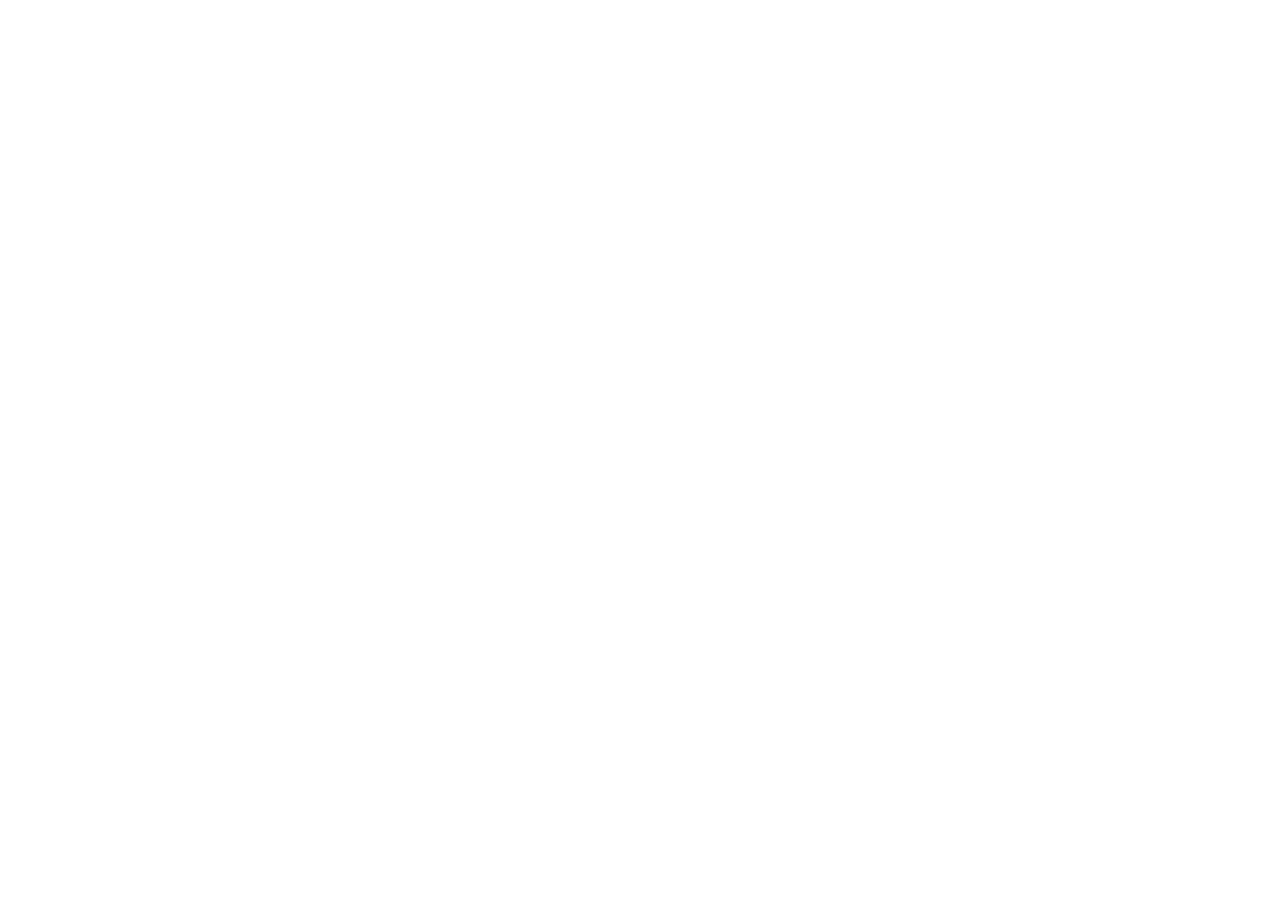
==== src/index.html @ 7f278194 "Initial commit" ====
<!DOCTYPE html>
<html lang="en">
  <head>
    <meta charset="UTF-8" />
    <link rel="icon" type="image/svg+xml" href="/favicon.svg" />
    <meta name="viewport" content="width=device-width, initial-scale=1.0" />
    <title>Vanilla App Template</title>
    <link rel="stylesheet" href="./css/styles.css" />
  </head>
  <body>
    <load src="./partials/header.html" icon-path="img/sprite.svg#logo" />

    <main>
      <!-- Loads the specified .html file -->
      <load src="./partials/vite-promo.html" />
      <load src="./partials/badges.html" />
    </main>

    <load src="./partials/footer.html" />

    <script type="module" src="./main.js"></script>
  </body>
</html>
---- src/css/styles.css ----
/**
  |============================
  | include css partials with
  | default @import url()
  |============================
*/
/* Common styles */
@import url('./reset.css');
@import url('./base.css');
@import url('./container.css');
@import url('./animations.css');

/* Sections style */
@import url('./header.css');
@import url('./vite-promo.css');
@import url('./badges.css');
@import url('./back-link.css');
@import url('./footer.css');
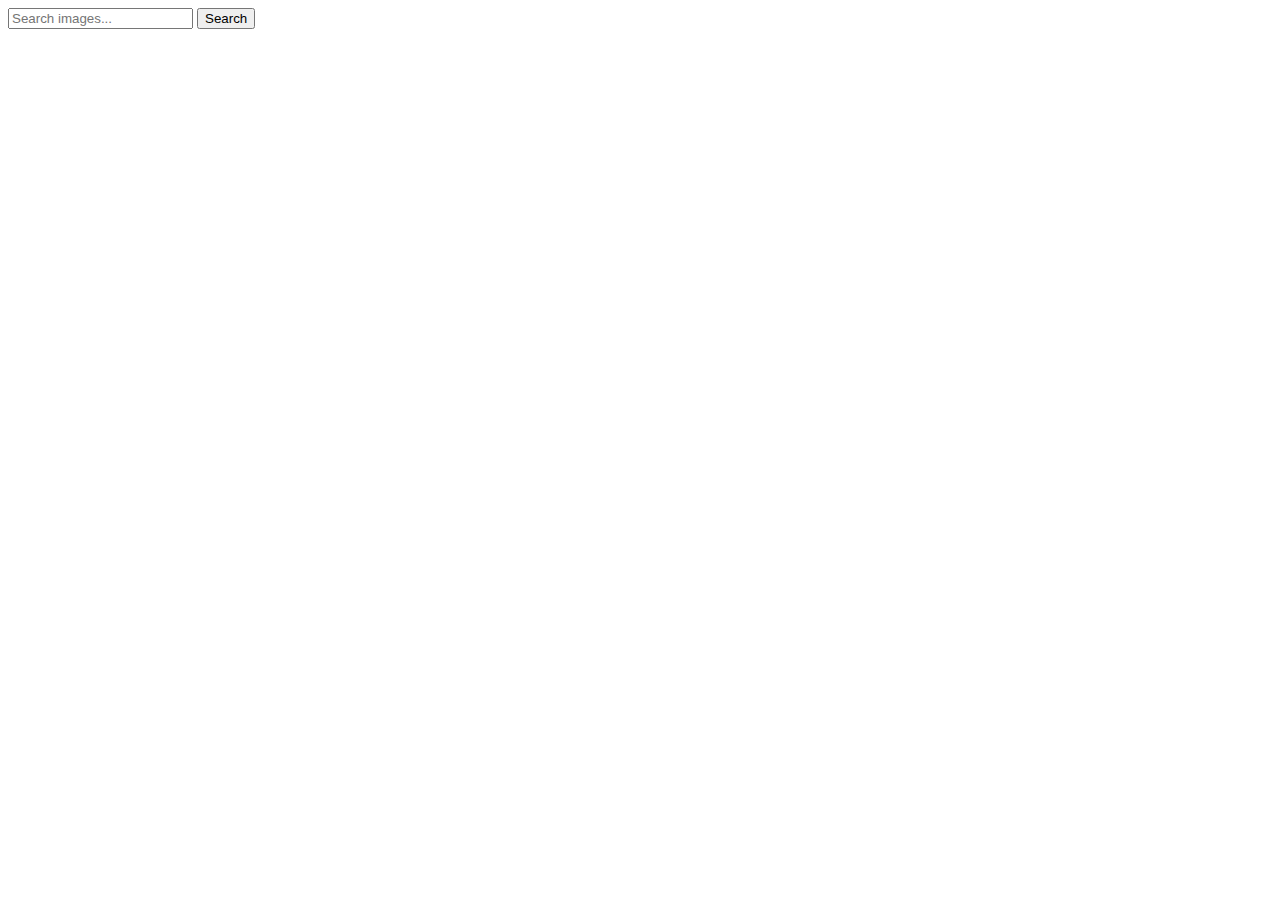
==== commit ffbe1be8: "works" ====
--- a/src/index.html
+++ b/src/index.html
@@ -8,15 +8,17 @@
     <link rel="stylesheet" href="./css/styles.css" />
   </head>
   <body>
-    <load src="./partials/header.html" icon-path="img/sprite.svg#logo" />
-
+    <header>
+      <form id="search-form" class="search-form">
+        <input type="text" name="searchQuery" placeholder="Search images..." />
+        <button type="submit">Search</button>
+      </form>
+    </header>
+    
     <main>
-      <!-- Loads the specified .html file -->
-      <load src="./partials/vite-promo.html" />
-      <load src="./partials/badges.html" />
+      <div class="loader" style="display: none;">Loading...</div>
+      <div class="gallery"></div>
     </main>
-
-    <load src="./partials/footer.html" />
 
     <script type="module" src="./main.js"></script>
   </body>
--- a/src/css/styles.css
+++ b/src/css/styles.css
@@ -6,13 +6,3 @@
 */
 /* Common styles */
 @import url('./reset.css');
-@import url('./base.css');
-@import url('./container.css');
-@import url('./animations.css');
-
-/* Sections style */
-@import url('./header.css');
-@import url('./vite-promo.css');
-@import url('./badges.css');
-@import url('./back-link.css');
-@import url('./footer.css');
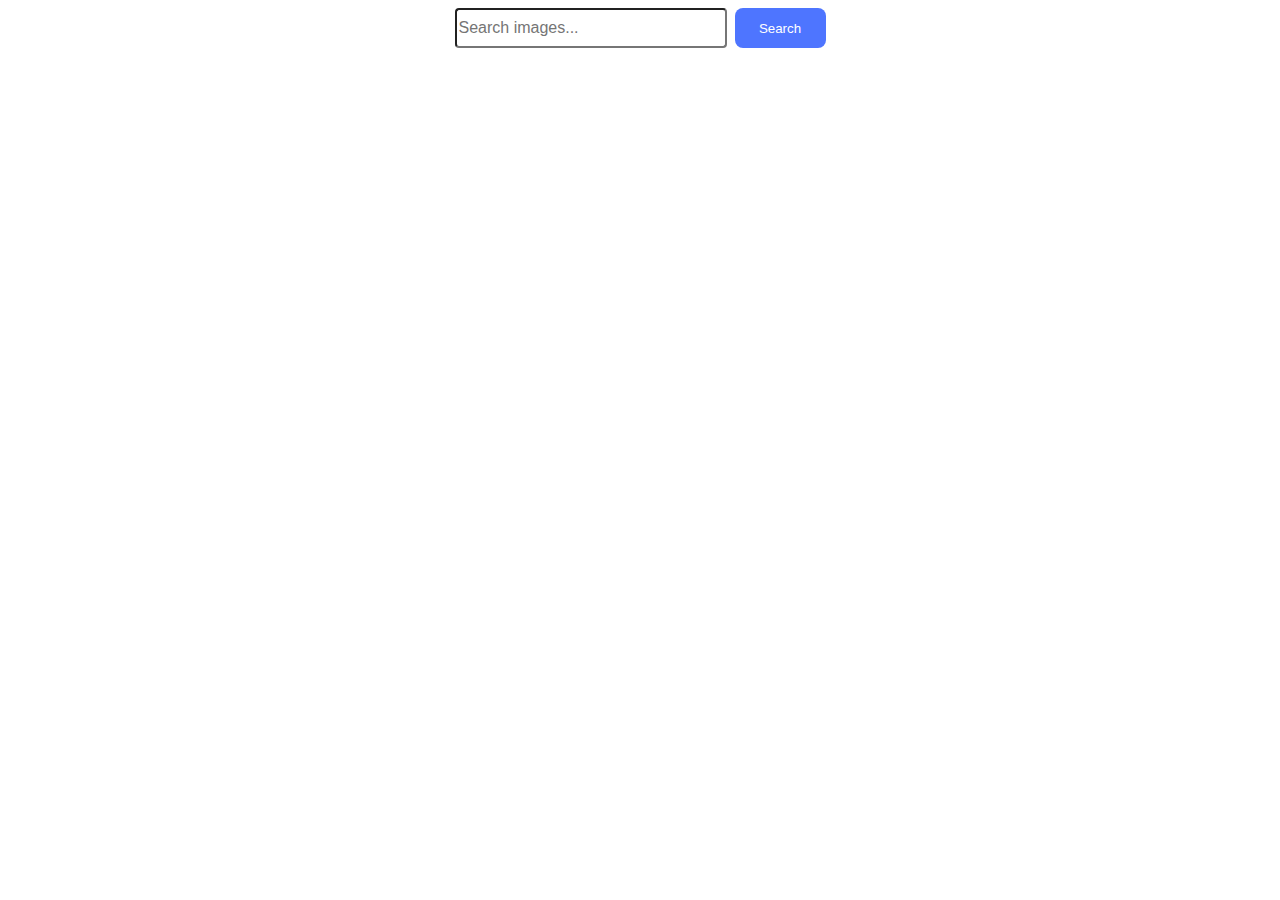
==== commit c9262d4c: "finish i hope" ====
--- a/src/index.html
+++ b/src/index.html
@@ -1,25 +1,28 @@
 <!DOCTYPE html>
 <html lang="en">
-  <head>
-    <meta charset="UTF-8" />
-    <link rel="icon" type="image/svg+xml" href="/favicon.svg" />
-    <meta name="viewport" content="width=device-width, initial-scale=1.0" />
-    <title>Vanilla App Template</title>
-    <link rel="stylesheet" href="./css/styles.css" />
-  </head>
-  <body>
-    <header>
-      <form id="search-form" class="search-form">
-        <input type="text" name="searchQuery" placeholder="Search images..." />
-        <button type="submit">Search</button>
-      </form>
-    </header>
-    
-    <main>
-      <div class="loader" style="display: none;">Loading...</div>
-      <div class="gallery"></div>
-    </main>
 
-    <script type="module" src="./main.js"></script>
-  </body>
+<head>
+  <meta charset="UTF-8" />
+  <link rel="icon" type="image/svg+xml" href="/favicon.svg" />
+  <meta name="viewport" content="width=device-width, initial-scale=1.0" />
+  <title>Vanilla App Template</title>
+  <link rel="stylesheet" href="./css/styles.css" />
+</head>
+
+<body>
+  <header>
+    <form id="search-form" class="search-form">
+      <input type="text" name="searchQuery" placeholder="Search images..." />
+      <button type="submit">Search</button>
+    </form>
+  </header>
+
+  <main>
+    <div class="loader hidden">Loading...</div>
+    <ul class="gallery"></ul>
+  </main>
+
+  <script type="module" src="./main.js"></script>
+</body>
+
 </html>
--- a/src/css/styles.css
+++ b/src/css/styles.css
@@ -6,3 +6,94 @@
 */
 /* Common styles */
 @import url('./reset.css');
+
+
+.hidden {
+  display: none;
+}
+.loader{
+  justify-content: center;
+  align-items: center;
+}
+
+.iziToast {
+  top: 10px;
+  left: 10px;
+  position: fixed;
+}
+
+.search-form {
+  display: flex;
+  justify-content: center;
+  align-items: center;
+  gap: 8px;
+  margin-bottom: 32px;
+}
+
+.search-form input {
+  height: 40px;
+  width: 272px;
+  font-weight: 400;
+  font-size: 16px;
+  color: #808080;
+  border-radius: 4px;
+  box-sizing: border-box;
+}
+
+button {
+  border-radius: 8px;
+  padding: 8px 16px;
+  width: 91px;
+  height: 40px;
+  background-color: #4E75FF;
+  border: none;
+  color: #fff;
+  cursor: pointer;
+}
+
+button:hover {
+  background-color: #6C8CFF;
+}
+
+.gallery {
+  display: flex;
+  gap: 24px;
+  flex-wrap: wrap;
+}
+
+.gallery__item {
+  width: 360px;
+  height: auto;
+  border: 2px solid #111;
+  display: flex;
+  flex-direction: column;
+}
+
+.info {
+  display: flex;
+  justify-content: space-between;
+  margin: 0 20px;
+  padding-top: 4px;
+}
+
+.info p {
+  flex: 0 0 calc(25% - 10px);
+  text-align: center;
+  margin: 0 5px;
+}
+
+.info b {
+  display: block;
+}
+
+p {
+  font-weight: 400;
+  font-size: 12px;
+  color: #2e2f42;
+}
+
+b {
+  font-weight: 600;
+  font-size: 12px;
+  color: #2e2f42;
+}
